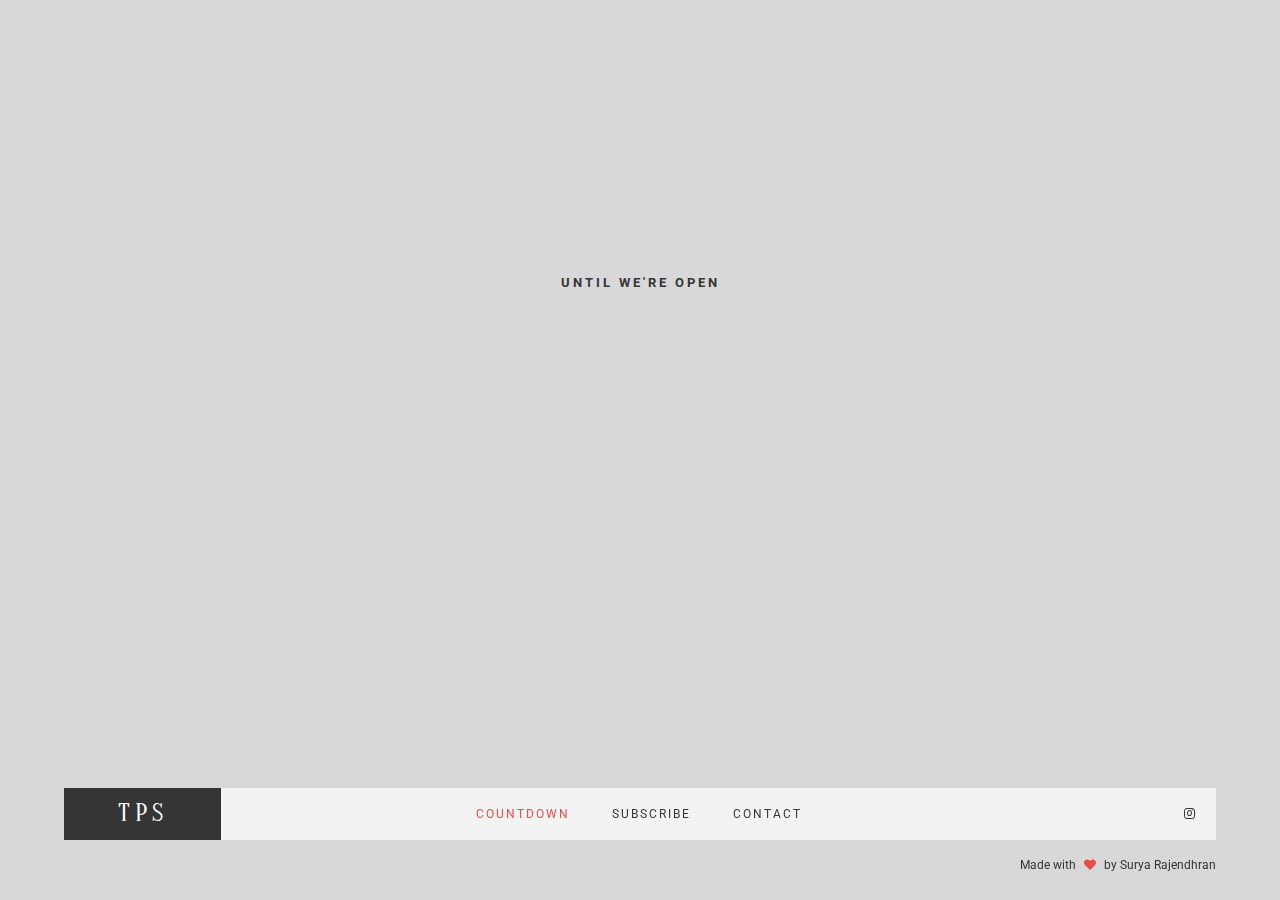
==== index.html @ a8a74ebe "Change style and stuff" ====
<!DOCTYPE html>

<html>
  <head>
    <meta
      name="viewport"
      content="width=device-width, initial-scale=1, maximum-scale=1"
    />
    <meta charset="utf-8" />

    <!-- Description, Keywords and Author -->

    <meta name="description" content="" />
    <meta name="author" content="" />
    <title>TPS by A.R.</title>
    <link rel="shortcut icon" href="images/favicon.ico" type="image/x-icon" />

    <!-- style -->

    <link href="css/style.css" rel="stylesheet" />

    <!-- style -->

    <!-- bootstrap -->

    <link href="css/bootstrap.min.css" rel="stylesheet" />

    <!-- responsive -->

    <link href="css/responsive.css" rel="stylesheet" />

    <!-- font-awesome -->

    <link href="css/font-awesome.min.css" rel="stylesheet" />

    <!-- font-awesome -->
  </head>

  <body>
    <!-- main-wrapper-image -->

    <main id="main">
      <div class="over-bg-color">
        <!-- container -->

        <div class="container">
          <!-- tab-content -->

          <div class="tab-content text-center">
            <!-- Countdown -->

            <section id="home" class="tab-pane fade in active">
              <article role="countdown" class="countdown-pan">
                <div id="countdown" class="text-center"></div>
                <p>until we're open</p>
              </article>
            </section>

            <!-- Countdown -->

            <!-- introduction -->

            <!-- introduction -->

            <!-- Subscribe -->

            <section id="menu2" class="tab-pane fade">
              <article role="subscribe" class="subscribe-pan">
                <header class="page-title">
                  <h2>Subscribe to Us</h2>
                </header>
              </article>
            </section>

            <!-- Subscribe -->

            <!-- Contact -->

            <section id="menu3" class="tab-pane fade">
              <article role="contact" class="contact-pan">
                <header class="page-title">
                  <h2>Stay in touch with us</h2>
                </header>
                <h3>
                  <a href="mailto:contact@thepleatedstories.com"
                    >contact@thepleatedstories.com</a
                  >
                </h3>
                <ul>
                  <li>
                    <i class="fa fa-map-marker" aria-hidden="true"></i> Chennai,
                    Tamil Nadu, India.
                  </li>
                  <li>
                    <i class="fa fa-phone" aria-hidden="true"></i>
                    <a href="tel:1-212-290-4700">+1-212-290-4700</a>
                  </li>
                </ul>
              </article>
            </section>
          </div>

          <!-- tab-content -->
        </div>

        <!-- container -->

        <!-- header -->

        <header role="header">
          <hgroup>
            <!-- logog -->

            <h1><a href="#" title="TPS">TPS</a></h1>

            <!-- logog -->

            <!-- nav -->

            <nav role="nav" id="header-nav" class="nav navy">
              <ul class="nav nav-tabs">
                <li class="active">
                  <a data-toggle="tab" href="#home" title="Countdown"
                    >Countdown</a
                  >
                </li>
                <li>
                  <a data-toggle="tab" href="#menu2" title="Subscribe"
                    >Subscribe</a
                  >
                </li>
                <li>
                  <a data-toggle="tab" href="#menu3" title="Contact">Contact</a>
                </li>
              </ul>
              <div role="socil-icons" class="mobile-social">
                <li>
                  <a href="#" target="_blank" title="twitter"
                    ><i class="fa fa-twitter" aria-hidden="true"></i
                  ></a>
                </li>
                <li>
                  <a href="#" target="_blank" title="facebook"
                    ><i class="fa fa-facebook" aria-hidden="true"></i
                  ></a>
                </li>
                <li>
                  <a href="#" target="_blank" title="google-plus"
                    ><i class="fa fa-google-plus" aria-hidden="true"></i
                  ></a>
                </li>
                <li>
                  <a href="#" target="_blank" title="pinterest"
                    ><i class="fa fa-pinterest" aria-hidden="true"></i
                  ></a>
                </li>
              </div>
            </nav>

            <!-- nav -->

            <!-- Socil Icon -->

            <ul role="socil-icons" class="desk-social">
              <li>
                <a
                  href="https://www.instagram.com/thepleatedstories/"
                  target="_blank"
                  title="instagram"
                  ><i class="fa fa-instagram" aria-hidden="true"></i
                ></a>
              </li>
            </ul>

            <!-- Socil Icon -->
          </hgroup>
          <footer class="desk">
            <p>
              Made with <i class="fa fa-heart" aria-hidden="true"></i> by Surya
              Rajendhran
            </p>
          </footer>
        </header>

        <!-- header -->

        <footer class="mobile">
          <p>
            Made with <i class="fa fa-heart" aria-hidden="true"></i> by Surya
            Rajendhran
          </p>
        </footer>
      </div>
    </main>

    <!-- jQuery (necessary for Bootstrap's JavaScript plugins) -->

    <script src="js/jquery.min.js" type="text/javascript"></script>

    <!-- custom -->

    <script src="js/custom.js" type="text/javascript"></script>
    <script src="js/nav-custom.js" type="text/javascript"></script>

    <!-- Include all compiled plugins (below), or include individual files as needed -->

    <script src="js/bootstrap.min.js" type="text/javascript"></script>

    <!-- jquery.countdown -->

    <script src="js/countdown-js.js" type="text/javascript"></script>
    <script src="js/html5shiv.js" type="text/javascript"></script>
  </body>
</html>
---- css/style.css ----
/*

	Theme Name: Pixicon

	Author: Designstub

	Author URI: www.designstub.com

	License: GNU General Public License version 3.0

	License URI:

	Version: 1.0



	1. Body style

	2. Main

	3.

	4. Header

		1. Hgroup

			1. Logo

			2. Nave

			3. Socil Icon

		2. Footer

	5. Countdown

	6. Page Title

	7. Introduction

	8. Subscribe

	9. Contact

*/

@import url(https://fonts.googleapis.com/css?family=Oranienbaum);

html {
  -ms-text-size-adjust: 100%;

  -webkit-text-size-adjust: 100%;
}

*,
*:before,
*:after {
  -webkit-box-sizing: border-box;

  -moz-box-sizing: border-box;

  box-sizing: border-box;
}

input,
textarea {
  -webkit-appearance: none;

  -webkit-border-radius: 0;
}

button, html input[type="button"],/* 1 */ input[type="reset"], input[type="submit"] {
  -webkit-appearance: button;

  cursor: pointer;

  *overflow: visible;
}

body,
img {
  transition: all 0.2s linear;

  -o-transition: all 0.2s linear;

  -moz-transition: all 0.2s linear;

  -webkit-transition: all 0.2s linear;
}

html,
body,
div,
span,
object,
iframe,
h1,
h2,
h3,
h4,
h5,
h6,
p,
blockquote,
pre,
abbr,
address,
cite,
code,
del,
dfn,
em,
img,
ins,
kbd,
q,
samp,
small,
strong,
sub,
sup,
var,
b,
i,
dl,
dt,
dd,
ol,
ul,
li,
fieldset,
form,
label,
legend,
table,
caption,
tbody,
tfoot,
thead,
tr,
th,
td,
article,
aside,
canvas,
details,
figcaption,
figure,
footer,
header,
hgroup,
menu,
nav,
section,
summary,
time,
mark,
audio,
video,
input,
main {
  -webkit-box-sizing: border-box;

  -moz-box-sizing: border-box;

  box-sizing: border-box;

  margin: 0;

  padding: 0;

  vertical-align: baseline;

  border: 0;

  outline: 0;
}

article,
aside,
details,
figcaption,
figure,
footer,
header,
hgroup,
menu,
nav,
section,
img,
main {
  display: block;
}

audio,
canvas,
video {
  display: inline-block;

  *display: inline;

  *zoom: 1;
}

blockquote:before,
blockquote:after,
q:before,
q:after {
  content: "";

  content: none;
}

.clear {
  clear: both;

  line-height: 0;

  height: 0;
}

a {
  text-decoration: none;

  outline: none;

  color: #010101;

  transition-delay: 0s;

  transition-duration: 0.6s;

  transition-property: all;

  transition-timing-function: ease;
}

a:focus,
img:focus,
button:focus,
.btn:focus {
  outline: none;
}

::-moz-selection {
  background-color: #e84d49;

  color: #fff;

  text-shadow: none;
}

::selection {
  background-color: #e84d49;

  color: #fff;

  text-shadow: none;
}

@font-face {
  font-family: "Roboto", sans-serif;

  font-family: "Oranienbaum", serif;
}

/*===== Main ===*/

main[role="main-wrapper-image"],
main[role="main-wrapper-image"] > .over-bg-color {
  background-image: url(../images/bg-image.jpg);
  background-size: cover;
  background-position: 50% 0;
  background-repeat: no-repeat;
  width: 100%;
  height: 100%;
  position: fixed;
  width: 100%;
  height: 100%;
}

main[role="main-wrapper-image"] > .over-bg-color {
  background-color: rgba(255, 255, 255, 0.5);
  background-image: none;
  padding: 0;
}

/*===== Header ===*/

header[role="header"] {
  position: fixed;
  bottom: 0;
  left: 0;
  right: 0;
  width: 100%;
  padding: 0 5%;
  z-index: 6;
}

header[role="header"] > hgroup {
  background-color: rgba(255, 255, 255, 0.7);
  overflow: hidden;
  position: relative;
}

header[role="header"] > hgroup > h1 {
  padding: 0;
  margin: 0;
  display: inline-block;
  position: relative;
  z-index: 5;
}

header[role="header"] > hgroup > h1 > a {
  background-color: #353535;
  text-transform: uppercase;
  font-family: "Oranienbaum", serif;
  text-align: center;
  font-size: 24px;
  line-height: 52px;
  color: #fff;
  display: inline-block;
  width: 157px;
  font-weight: 500;
  letter-spacing: 5px;
}

header[role="header"] > hgroup > h1 > a:hover {
  text-decoration: none;
}

/*===== Nav ===*/

#menu-button {
  display: none;
}

header[role="header"] > hgroup nav {
  float: none;
  clear: both;
  text-align: center;
  display: inline-block;
  position: absolute;
  left: 0;
  right: 0;
}

header[role="header"] > hgroup nav ul {
  padding: 0;
  margin: 0;
  list-style: none;
  text-align: center;
  border: none;
}

header[role="header"] > hgroup nav ul > li {
  float: none;
  display: inline-block;
  font-size: 12px;
  text-transform: uppercase;
  letter-spacing: 2px;
  font-weight: 400;
  margin: 0 18.5px;
}

header[role="header"] > hgroup nav ul > li > a {
  border-radius: 0;
  border: none;
  padding: 0;
  line-height: 52px;
  display: block;
  color: #353535;
}

header[role="header"] > hgroup nav ul > li.active a,
header[role="header"] > hgroup nav ul > li a:hover {
  background-color: inherit;
  border: none;
  color: #e84d49;
}

header[role="header"] > hgroup nav .nav-tabs > li.active > a,
header[role="header"] > hgroup nav .nav-tabs > li.active > a:focus,
header[role="header"] > hgroup nav .nav-tabs > li.active > a:hover {
  background-color: inherit;
  border: none;
  color: #e84d49;
}

/*===== Socil-Icons ===*/

header[role="header"] > hgroup .mobile-social {
  display: none;
}

header[role="header"] > hgroup ul[role="socil-icons"] {
  list-style: none;
  padding: 0;
  margin: 0;
  text-align: right;
  float: right;
  position: relative;
  z-index: 5;
}

header[role="header"] > hgroup ul[role="socil-icons"].mobile-social {
  display: none;
}

header[role="header"] > hgroup ul[role="socil-icons"] li {
  display: inline-block;
  margin-right: 21px;
}

header[role="header"] > hgroup ul[role="socil-icons"] li > a {
  display: block;
  line-height: 52px;
  font-size: 13px;
  color: #353535;
}

header[role="header"] > hgroup ul[role="socil-icons"] li a:hover {
  color: #e84d49;
}

/*===== Footer ===*/

header[role="header"] footer {
  text-align: right;
}

header[role="header"] footer > p,
footer.mobile p {
  font-size: 12px;
  line-height: 50px;
  color: #353535;
  font-weight: 400;
}

header[role="header"] footer > p > i,
footer.mobile p i {
  color: #e84d49;
  display: inline-block;
  padding: 0 5px;
}

footer.mobile {
  display: none;
}

/*===== Countdown ===*/

article[role="countdown"].countdown-pan {
  padding-top: 21.5%;
}

article[role="countdown"].countdown-pan h2 {
  font-family: "Oranienbaum", serif;
  padding: 0;
  margin: 0;
  font-size: 24px;
  line-height: 26px;
  text-transform: uppercase;
  font-weight: 400;
  letter-spacing: 3px;
}

article[role="countdown"].countdown-pan h2 > span {
  font-size: 72px;
  line-height: 72px;
  position: relative;
  letter-spacing: inherit;
  display: inline-block;
}

article[role="countdown"].countdown-pan h2 > span:after {
  content: "";
  display: block;
  width: 98px;
  height: 3px;
  position: absolute;
  left: 0;
  right: 0;
  bottom: -5px;
  margin: 0 auto;
  background-color: #e84d49;
}

article[role="countdown"].countdown-pan > p {
  text-transform: uppercase;
  font-weight: 700;
  letter-spacing: 3px;
  margin: 0;
  padding: 0;
  padding-top: 29px;
}

/*===== Page-title ===*/

article header.page-title h2 {
  text-align: center;
  font-family: "Oranienbaum", serif;
  text-transform: uppercase;
  font-size: 24px;
  line-height: 26px;
  color: #353535;
  font-weight: 400;
  letter-spacing: 3px;
  position: relative;
  margin-bottom: 36px;
  padding: 0;
  margin-top: 0;
}

article header.page-title h2:after {
  content: "";
  display: block;
  width: 98px;
  height: 3px;
  position: absolute;
  left: 0;
  right: 0;
  bottom: -12px;
  margin: 0 auto;
  background-color: #e84d49;
}

/*===== Introduction ===*/

article[role="introduction"].introduction-pan {
  padding-top: 17.6%;
}

article[role="introduction"].introduction-pan p {
  letter-spacing: 1px;
  line-height: 18px;
  font-weight: 300;
}

article[role="introduction"].introduction-pan ul {
  margin: 0;
  padding: 0;
  text-align: center;
  padding-top: 50px;
}

article[role="introduction"].introduction-pan ul > li {
  display: inline-block;
  margin: 0 25px;
}

article[role="introduction"].introduction-pan ul > li,
article[role="introduction"].introduction-pan ul > li > i,
article[role="introduction"].introduction-pan ul > li > h6,
article[role="subscribe"].subscribe-pan form label,
article[role="subscribe"].subscribe-pan form label i {
  transition-delay: 0s;
  transition-duration: 0.6s;
  transition-property: all;
  transition-timing-function: ease;
}

article[role="introduction"].introduction-pan ul > li > i {
  font-size: 26px;
  padding-bottom: 18px;
}

article[role="introduction"].introduction-pan ul > li > h6 {
  font-weight: 700;
  font-size: 12px;
  line-height: 13px;
  text-transform: uppercase;
  letter-spacing: 2px;
}

article[role="introduction"].introduction-pan ul > li > p {
  font-size: 12px;
  line-height: 18px;
  letter-spacing: inherit;
  padding-top: 5px;
}

article[role="introduction"].introduction-pan ul > li:hover i {
  color: #e84d49;
}

/*===== Subscribe ===*/

article[role="subscribe"].subscribe-pan {
  padding-top: 22.6%;
}

article[role="subscribe"].subscribe-pan form {
  width: 429px;
  margin: 0 auto;
  display: block;
  overflow: hidden;
  padding-top: 5px;
  padding-bottom: 10px;
}

article[role="subscribe"].subscribe-pan form input[type="email"] {
  display: block;
  width: 369px;
  height: 50px;
  outline: none;
  padding: 0 10px;
  border: 1px solid #353535;
  background-color: inherit;
  font-size: 15px;
  line-height: 16px;
  color: #353535;
  font-weight: 300;
  float: left;
}

article[role="subscribe"].subscribe-pan form label {
  float: right;
  width: 60px;
  height: 50px;
  position: relative;
}

article[role="subscribe"].subscribe-pan form label input {
  font-size: 0;
  display: block;
  border: none;
  outline: none;
  cursor: pointer;
  width: 60px;
  height: 50px;
  background-color: #35373e;
}

article[role="subscribe"].subscribe-pan form label i {
  position: absolute;
  left: 0;
  right: 0;
  top: 0;
  bottom: 0;
  margin: auto;
  font-size: 24px;
  color: #babbbd;
  cursor: pointer;
  line-height: 50px;
}

article[role="subscribe"].subscribe-pan form label:hover input {
  background-color: #e84d49;
}

article[role="subscribe"].subscribe-pan form label:hover i {
  color: #fff;
}

article[role="subscribe"].subscribe-pan form ::-webkit-input-placeholder {
  color: #353535;
}

article[role="subscribe"].subscribe-pan form ::-moz-placeholder {
  color: #353535;
} /* firefox 19+ */

article[role="subscribe"].subscribe-pan form :-ms-input-placeholder {
  color: #353535;
} /* ie */

article[role="subscribe"].subscribe-pan form input:-moz-placeholder {
  color: #353535;
}

article[role="subscribe"].subscribe-pan > p {
  font-size: 13px;
  letter-spacing: 1px;
  font-weight: 300;
}

.error_message {
  color: #e84d49;
}

#success_page h3,
#success_page p {
  color: #60ca6f;
}

/*===== Contact ===*/

article[role="contact"].contact-pan {
  padding-top: 22.6%;
}

article[role="contact"].contact-pan h3 {
  font-size: 30px;
  line-height: 32px;
  font-weight: 700;
}

article[role="contact"].contact-pan h3 > a {
  color: #353535;
  text-decoration: none;
}

article[role="contact"].contact-pan ul {
  text-align: center;
  list-style: none;
  padding: 0;
  margin: 0;
  padding-top: 8px;
}

article[role="contact"].contact-pan ul > li {
  display: inline-block;
  font-size: 19px;
  line-height: 20px;
  margin: 0 4px;
}

article[role="contact"].contact-pan ul > li i {
  padding-right: 3px;
}

article[role="contact"].contact-pan ul > li > a {
  color: #353535;
  text-decoration: none;
}

article[role="contact"].contact-pan a:hover {
  color: #e84d49;
}
---- css/responsive.css ----
/* lg */
@media (min-width:1400px) and (max-width:1920px) {
	article.countdown-pan[role="countdown"]{padding-top:31.5%}
	article.introduction-pan[role="introduction"]{ padding-top:23.6%}
	article.subscribe-pan[role="subscribe"],article.contact-pan[role="contact"]{ padding-top:32.6%}
}
/* lg */
/*@media (min-width:1200px) and (max-width:1401px) {
	article.countdown-pan[role="countdown"]{padding-top:20.5%}
	article.introduction-pan[role="introduction"]{ padding-top:10.6%}
	article.subscribe-pan[role="subscribe"],article.contact-pan[role="contact"]{ padding-top:15.6%}
}*/
/* md */
@media (min-width: 992px) and (max-width: 1199px) {
	article.countdown-pan[role="countdown"]{padding-top:31.5%}
	article.introduction-pan[role="introduction"]{ padding-top:23.6%}
	article.subscribe-pan[role="subscribe"],article.contact-pan[role="contact"]{ padding-top:32.6%}
}
/* sm */
@media (min-width: 768px) and (max-width: 991px) {
	article.countdown-pan[role="countdown"]{padding-top:53.5%}
	article.introduction-pan[role="introduction"]{ padding-top:53.5%}
	article.subscribe-pan[role="subscribe"],article.contact-pan[role="contact"]{ padding-top:53.5%}
	header[role="header"]{ padding:0 1%}
	header[role="header"] > hgroup nav ul > li{ margin:0 4.5px}
}
/* xs */
@media (max-width: 767px) {
	body{background-image:url(../images/bg-co.png),url(../images/bg-image.jpg);background-position:47% 0; position:static; background-size:cover;background-repeat:repeat,no-repeat;}
	main[role="main-wrapper-iamge"],main[role="main-wrapper-iamge"] > .over-bg-color{ position: static; background-image:none}
	main[role="main-wrapper-iamge"]{ background-image: none}
	main[role="main-wrapper-iamge"] > .over-bg-color{ background-color:inherit}
	article.countdown-pan[role="countdown"],article.subscribe-pan[role="subscribe"],article.contact-pan[role="contact"]{ padding-bottom:60%; padding-top:30%}
	article.introduction-pan[role="introduction"]{ padding-top:30.6%}
	
	header[role="header"] > hgroup > h1 > a{ width:120%; line-height:39px; font-size:20px}
	
	header[role="header"]{ top:6px; bottom:inherit; padding:0 2%}
	header[role="header"] > hgroup{ overflow:inherit; padding:2%}
	header[role="header"] > hgroup nav{ position: relative;width:100%; text-align:center}
	footer.desk,header[role="header"] > hgroup ul[role="socil-icons"].desk-social{ display:none}
	header[role="header"] > hgroup nav ul,header[role="header"] > hgroup ul[role="socil-icons"]{ text-align:center; width:100%}
	header[role="header"] > hgroup nav ul > li{ display:block; margin:0; border-bottom:1px solid #CCC}
	header[role="header"] > hgroup nav ul > li a{ line-height:40px}
	footer.mobile p{ text-align:center; line-height:18px}
	header[role="header"] > hgroup div[role="socil-icons"]{ clear:both; display:block; margin:8px 0}
	header[role="header"] > hgroup div[role="socil-icons"] li{ display:inline-block; margin:0 6px}
	header[role="header"] > hgroup div[role="socil-icons"] li a{ color:#353535}
	header[role="header"] > hgroup div[role="socil-icons"] li a:hover{color:#e84d49}
	
	#menu-button{ display: block; position:absolute; right:1%; top:-41px; font-size:0; background-color:#353535; padding:3px 7px; cursor:pointer}
	#menu-button:hover{background-color:#e84d49;}
	#menu-button i{font-family:'FontAwesome'; font-size:21px; line-height:23px; color:#FFF; font-weight:normal}
	
	article.introduction-pan[role="introduction"] ul > li,article.contact-pan[role="contact"] ul > li{ display:block; margin:0; margin-bottom:20px}
	article.subscribe-pan[role="subscribe"] form{ width:100%}
	article.subscribe-pan[role="subscribe"] form input[type="email"]{ width:79.2%}
	article.contact-pan[role="contact"] h3{ font-size:24px; line-height:26px}
	article header.page-title h2{ font-size:22px}
	footer.mobile{ display:block}
}
@media (max-width:414px) {
	article.countdown-pan[role="countdown"],article.subscribe-pan[role="subscribe"],article.contact-pan[role="contact"]{ padding-bottom:60%; padding-top:60%}
	article.introduction-pan[role="introduction"]{ padding-top:60.6%}
}
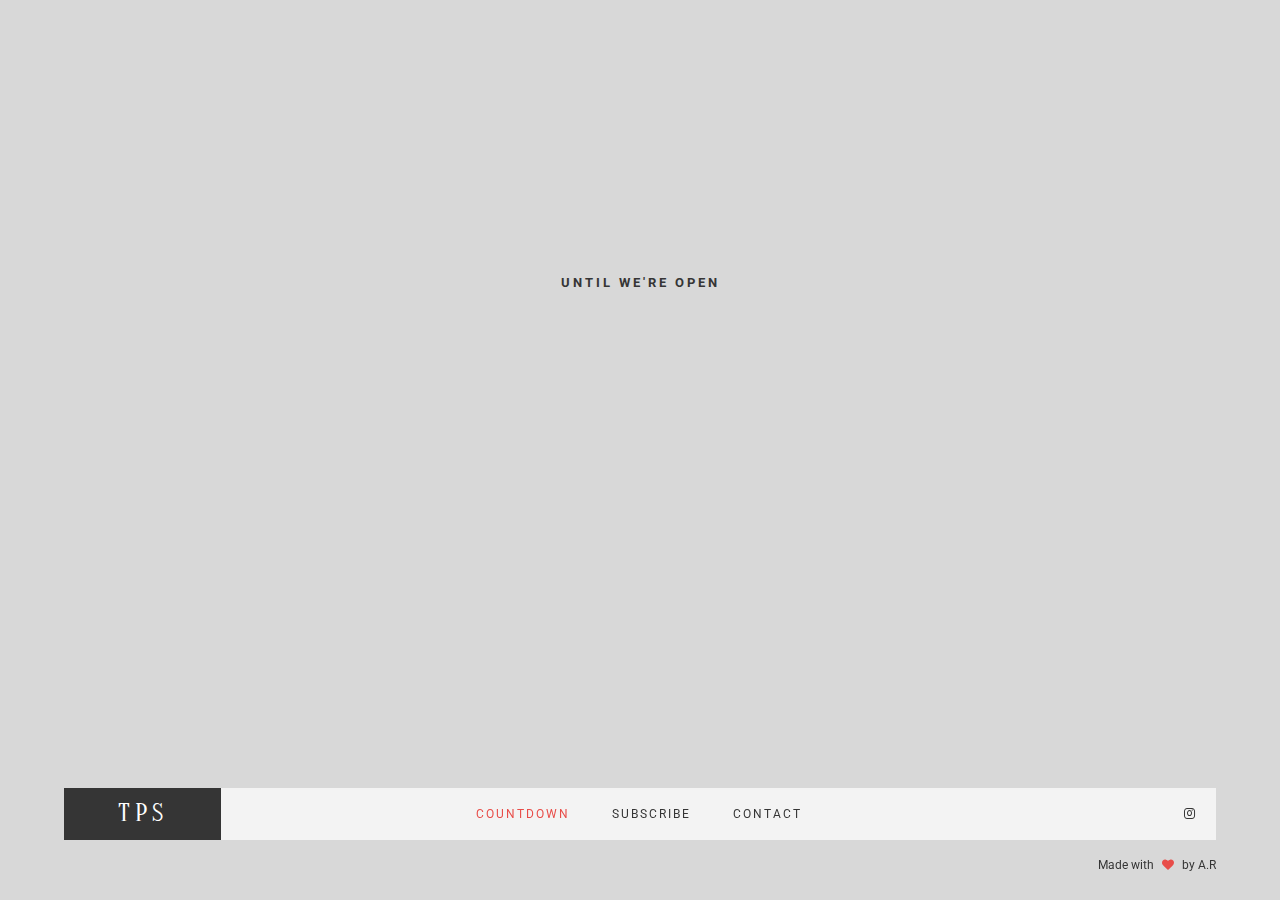
==== commit 91532f9b: "Change footer" ====
--- a/index.html
+++ b/index.html
@@ -176,8 +176,7 @@
           </hgroup>
           <footer class="desk">
             <p>
-              Made with <i class="fa fa-heart" aria-hidden="true"></i> by Surya
-              Rajendhran
+              Made with <i class="fa fa-heart" aria-hidden="true"></i> by A.R
             </p>
           </footer>
         </header>
@@ -185,10 +184,7 @@
         <!-- header -->
 
         <footer class="mobile">
-          <p>
-            Made with <i class="fa fa-heart" aria-hidden="true"></i> by Surya
-            Rajendhran
-          </p>
+          <p>Made with <i class="fa fa-heart" aria-hidden="true"></i> by A.R</p>
         </footer>
       </div>
     </main>
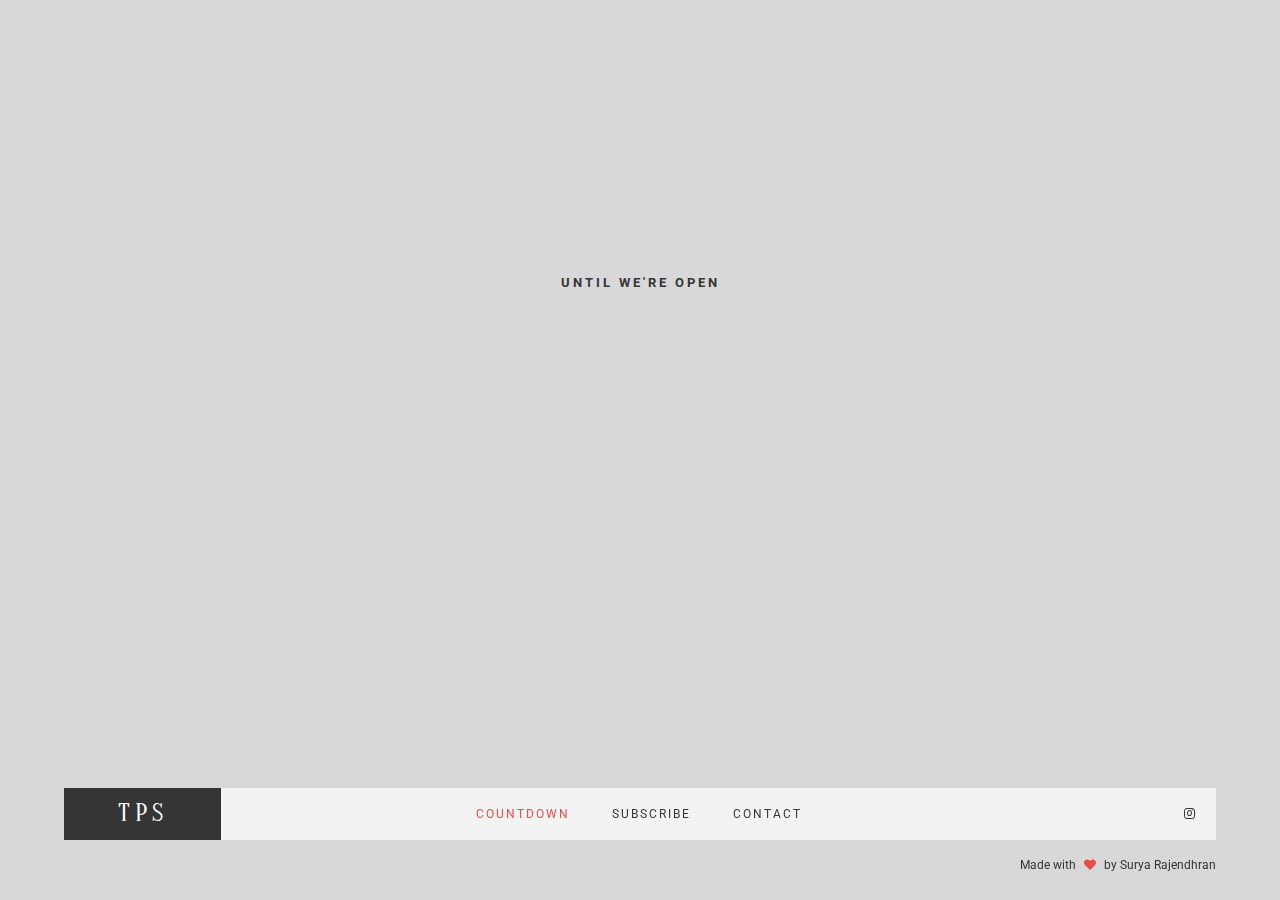
==== commit c5d543cb: "Changed icons" ====
--- a/index.html
+++ b/index.html
@@ -135,23 +135,11 @@
               </ul>
               <div role="socil-icons" class="mobile-social">
                 <li>
-                  <a href="#" target="_blank" title="twitter"
-                    ><i class="fa fa-twitter" aria-hidden="true"></i
-                  ></a>
-                </li>
-                <li>
-                  <a href="#" target="_blank" title="facebook"
-                    ><i class="fa fa-facebook" aria-hidden="true"></i
-                  ></a>
-                </li>
-                <li>
-                  <a href="#" target="_blank" title="google-plus"
-                    ><i class="fa fa-google-plus" aria-hidden="true"></i
-                  ></a>
-                </li>
-                <li>
-                  <a href="#" target="_blank" title="pinterest"
-                    ><i class="fa fa-pinterest" aria-hidden="true"></i
+                  <a
+                    href="https://www.instagram.com/thepleatedstories/"
+                    target="_blank"
+                    title="instagram"
+                    ><i class="fa fa-instagram" aria-hidden="true"></i
                   ></a>
                 </li>
               </div>
@@ -176,7 +164,8 @@
           </hgroup>
           <footer class="desk">
             <p>
-              Made with <i class="fa fa-heart" aria-hidden="true"></i> by A.R
+              Made with <i class="fa fa-heart" aria-hidden="true"></i> by Surya
+              Rajendhran
             </p>
           </footer>
         </header>
@@ -184,7 +173,10 @@
         <!-- header -->
 
         <footer class="mobile">
-          <p>Made with <i class="fa fa-heart" aria-hidden="true"></i> by A.R</p>
+          <p>
+            Made with <i class="fa fa-heart" aria-hidden="true"></i> by Surya
+            Rajendhran
+          </p>
         </footer>
       </div>
     </main>
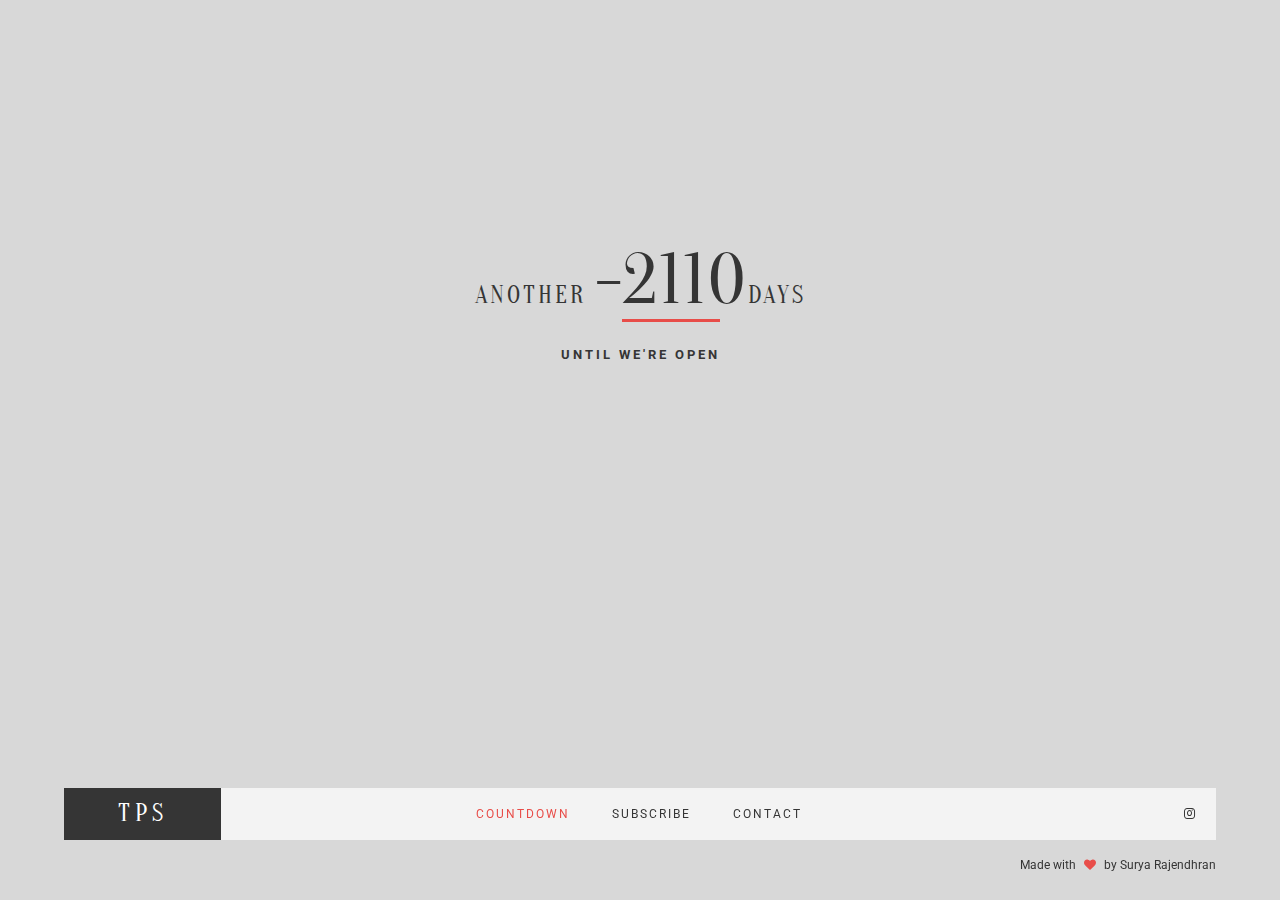
==== commit d8d05fea: "fix countdown and subscribe page" ====
--- a/index.html
+++ b/index.html
@@ -69,6 +69,25 @@
                 <header class="page-title">
                   <h2>Subscribe to Us</h2>
                 </header>
+                <form
+                  id="subscribeForm"
+                  name="subscribe"
+                  method="POST"
+                  data-netlify="true"
+                >
+                  <input type="email" name="email" id="emailInput" />
+                </form>
+                <h2
+                  id="successMsg"
+                  style="
+                    display: none;
+                    font-size: medium;
+                    font-weight: 400;
+                    font-family: 'Roboto', sans-serif;
+                  "
+                >
+                  Thank you for your interest! ❤️
+                </h2>
               </article>
             </section>
 
@@ -91,10 +110,10 @@
                     <i class="fa fa-map-marker" aria-hidden="true"></i> Chennai,
                     Tamil Nadu, India.
                   </li>
-                  <li>
+                  <!-- <li>
                     <i class="fa fa-phone" aria-hidden="true"></i>
                     <a href="tel:1-212-290-4700">+1-212-290-4700</a>
-                  </li>
+                  </li> -->
                 </ul>
               </article>
             </section>
@@ -125,7 +144,11 @@
                   >
                 </li>
                 <li>
-                  <a data-toggle="tab" href="#menu2" title="Subscribe"
+                  <a
+                    data-toggle="tab"
+                    href="#menu2"
+                    title="Subscribe"
+                    id="subscribeBtn"
                     >Subscribe</a
                   >
                 </li>
@@ -147,7 +170,7 @@
 
             <!-- nav -->
 
-            <!-- Socil Icon -->
+            <!-- Social Icon -->
 
             <ul role="socil-icons" class="desk-social">
               <li>
@@ -160,7 +183,7 @@
               </li>
             </ul>
 
-            <!-- Socil Icon -->
+            <!-- Social Icon -->
           </hgroup>
           <footer class="desk">
             <p>
@@ -198,5 +221,27 @@
 
     <script src="js/countdown-js.js" type="text/javascript"></script>
     <script src="js/html5shiv.js" type="text/javascript"></script>
+    <script>
+      const subscribeButton = document.getElementById("subscribeBtn");
+      setTimeout(() => subscribeButton.click(), 2000);
+
+      $("#emailInput").keypress(function (event) {
+        if (event.which == 13) {
+          console.log("Enter pressed!");
+        } else {
+          console.log(`Event registered is: ${event}`);
+        }
+      });
+      $("#subscribeForm").submit(function (e) {
+        e.preventDefault();
+
+        var $form = $(this);
+        $.post($form.attr("action"), $form.serialize()).then(function () {
+          $("#subscribeForm").fadeOut(200, () => {
+            $("#successMsg").fadeIn(300);
+          });
+        });
+      });
+    </script>
   </body>
 </html>
--- a/css/style.css
+++ b/css/style.css
@@ -597,21 +597,22 @@
   overflow: hidden;
   padding-top: 5px;
   padding-bottom: 10px;
+  text-align: center;
 }
 
 article[role="subscribe"].subscribe-pan form input[type="email"] {
   display: block;
-  width: 369px;
+  width: inherit;
   height: 50px;
   outline: none;
   padding: 0 10px;
-  border: 1px solid #353535;
-  background-color: inherit;
+  /* border: 1px solid #353535; */
+  text-align: center;
+  background-color: #fff;
   font-size: 15px;
   line-height: 16px;
   color: #353535;
   font-weight: 300;
-  float: left;
 }
 
 article[role="subscribe"].subscribe-pan form label {
